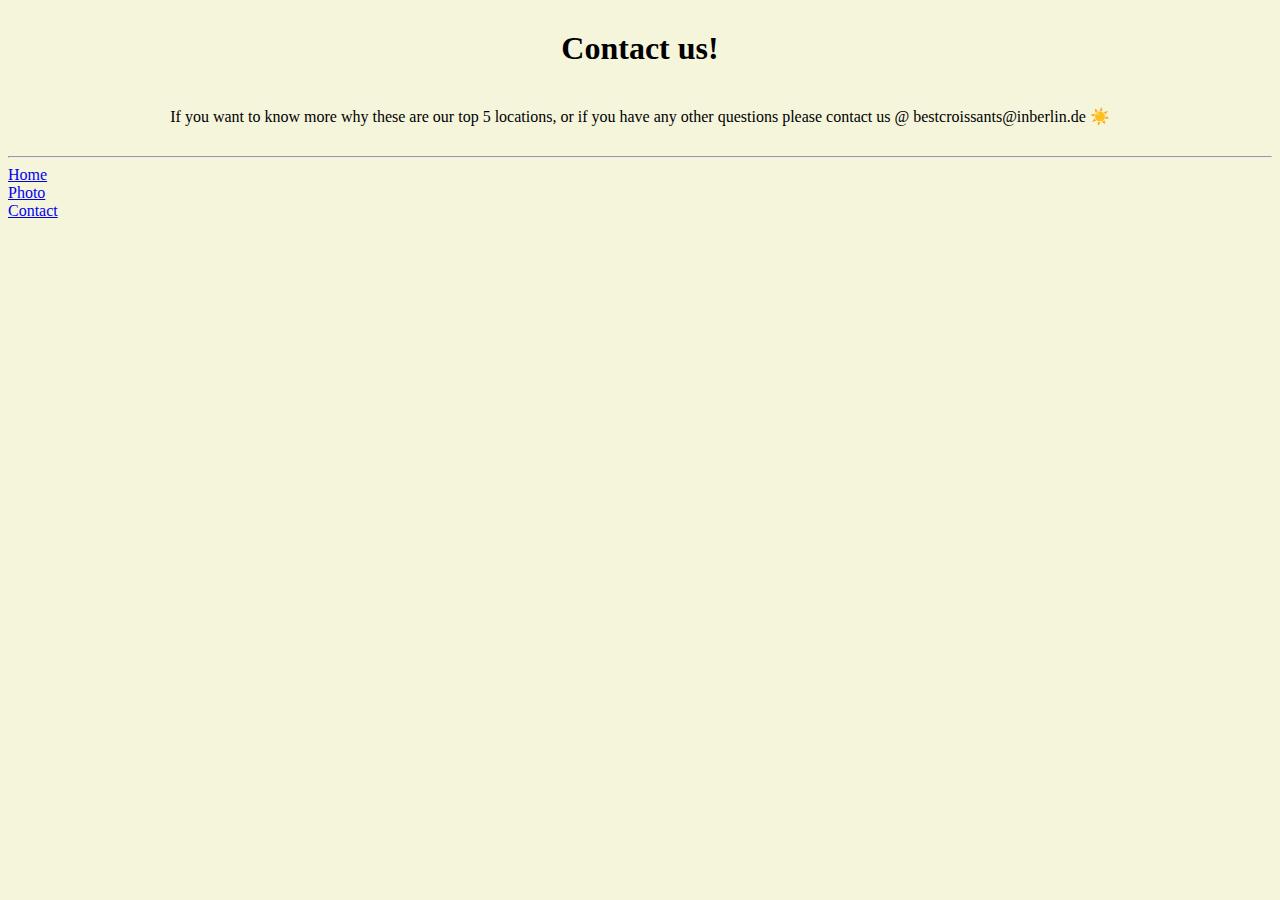
==== contact.html @ ac07e349 "Added content to all pages, updated css." ====
<!DOCTYPE html>
<html lang="en">
  <head>
    <meta charset="UTF-8" />
    <meta http-equiv="X-UA-Compatible" content="IE=edge" />
    <meta name="viewport" content="width=device-width, initial-scale=1.0" />
    <title>Contact us!</title>
    <link
      href="https://cdn.jsdelivr.net/npm/bootstrap@5.2.2/dist/css/bootstrap.min.css"
      rel="stylesheet"
      integrity="sha384-Zenh87qX5JnK2Jl0vWa8Ck2rdkQ2Bzep5IDxbcnCeuOxjzrPF/et3URy9Bv1WTRi"
      crossorigin="anonymous"
    />
    <link rel="stylesheet" href="/css/style.css" />
  </head>
  <body>
    <h1>Contact us!</h1>
    <p>
      If you want to know more why these are our top 5 locations, or if you have
      any other questions please contact us @ bestcroissants@inberlin.de ☀️
    </p>
    <hr />
    <div class="container">
      <div class="row text-center">
        <div class="col-md-4">
          <a href="/index.html" title="Back to homepage">Home</a>
        </div>
        <div class="col-md-4">
          <a href="/photo.html" title="Yummy croissant!">Photo</a>
        </div>
        <div class="col-md-4">
          <a href="/contact.html" title="Contact the listmaker!">Contact</a>
        </div>
      </div>
    </div>
  </body>
</html>
---- css/style.css ----
body {
  background-color: beige;
}
h1,
h2,
ul,
p {
  text-align: center;
  list-style-type: none;
  margin: 20px;
  padding: 10px;
}

li {
  display: list-item;
}

img {
  display: block;
  margin: 0 auto;
}
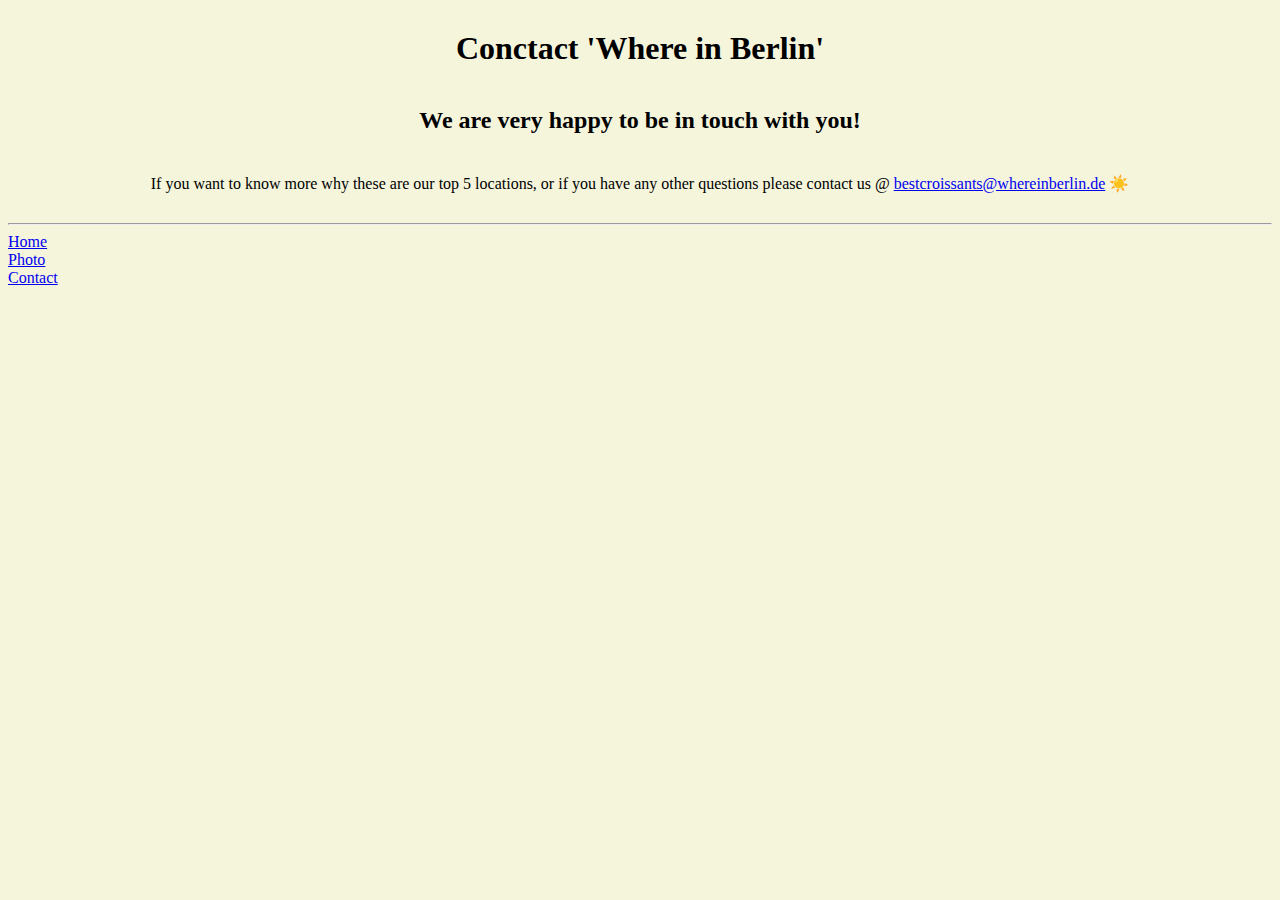
==== commit 9afcbacd: "Updated SEO friendly parameters." ====
--- a/contact.html
+++ b/contact.html
@@ -4,7 +4,11 @@
     <meta charset="UTF-8" />
     <meta http-equiv="X-UA-Compatible" content="IE=edge" />
     <meta name="viewport" content="width=device-width, initial-scale=1.0" />
-    <title>Contact us!</title>
+    <meta
+      name="description"
+      content="List of top 5 places to get croissant in Berlin, Germany. Contact page."
+    />
+    <title>Where in Berlin: Contact us</title>
     <link
       href="https://cdn.jsdelivr.net/npm/bootstrap@5.2.2/dist/css/bootstrap.min.css"
       rel="stylesheet"
@@ -14,22 +18,27 @@
     <link rel="stylesheet" href="/css/style.css" />
   </head>
   <body>
-    <h1>Contact us!</h1>
+    <h1>Conctact 'Where in Berlin'</h1>
+    <h2>We are very happy to be in touch with you!</h2>
     <p>
       If you want to know more why these are our top 5 locations, or if you have
-      any other questions please contact us @ bestcroissants@inberlin.de ☀️
+      any other questions please contact us @
+      <a href="mailto:bestcroissants@whereinberlin.de"
+        >bestcroissants@whereinberlin.de</a
+      >
+      ☀️
     </p>
     <hr />
     <div class="container">
       <div class="row text-center">
         <div class="col-md-4">
-          <a href="/index.html" title="Back to homepage">Home</a>
+          <a href="/index.html" title="Homepage">Home</a>
         </div>
         <div class="col-md-4">
-          <a href="/photo.html" title="Yummy croissant!">Photo</a>
+          <a href="/photo.html" title="Gallery">Photo</a>
         </div>
         <div class="col-md-4">
-          <a href="/contact.html" title="Contact the listmaker!">Contact</a>
+          <a href="/contact.html" title="Contact page">Contact</a>
         </div>
       </div>
     </div>
